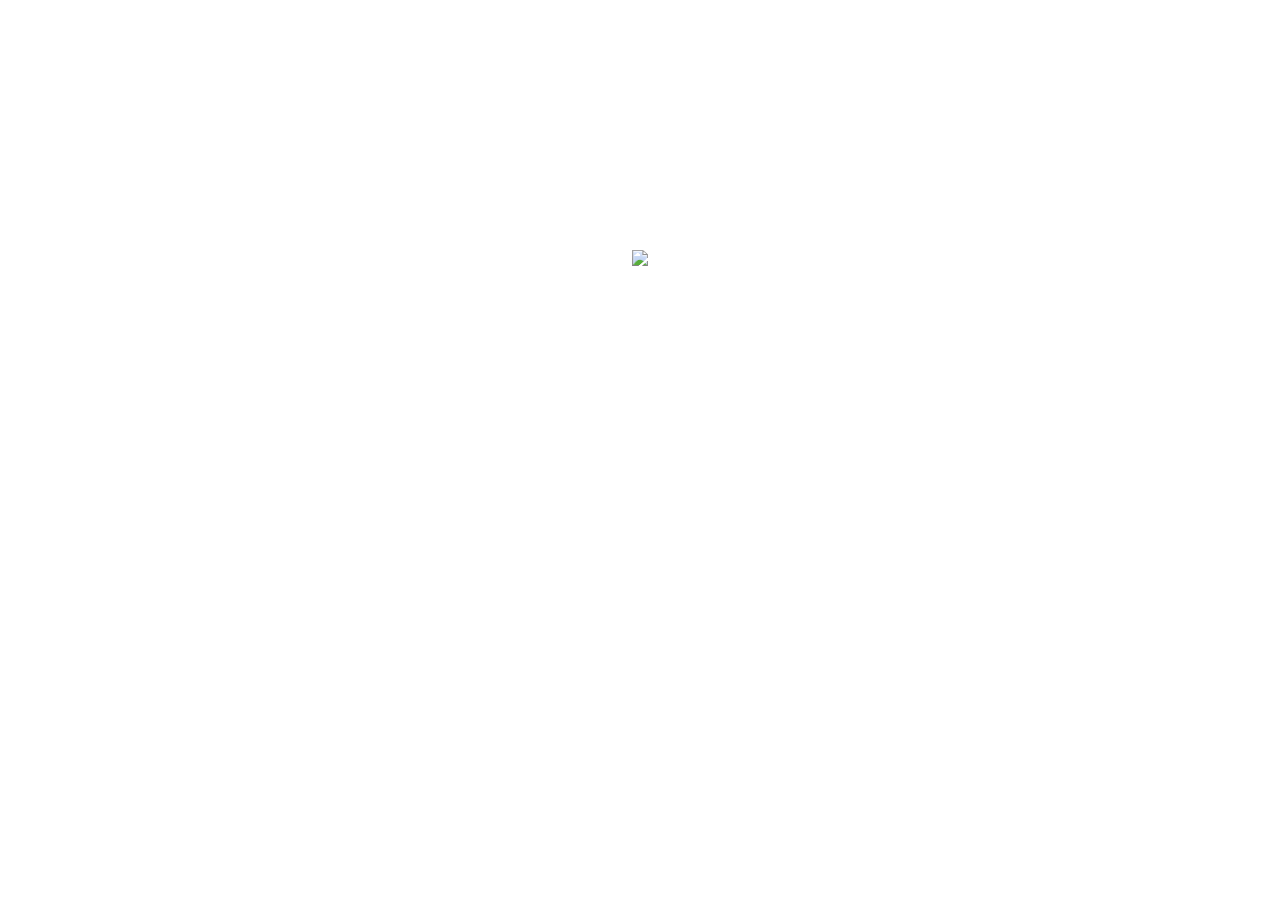
==== index.html @ a69858ee "first commit" ====
<!DOCTYPE html>
<html lang="en">
<head>
    <meta charset="UTF-8">
    <meta name="viewport" content="width=device-width, initial-scale=1.0">
    <link rel="stylesheet" href="css/main.css">
    <title>BRUSH FUN</title>
</head>
<body>
    <div class="loading" id="loading"><img src="https://cdn.discordapp.com/attachments/1088373889660358736/1192471846063460362/IMG_0077.png?ex=65a932f3&is=6596bdf3&hm=07486378804364871a6a427006339bbf313706fef27ee200a79edc71bc54ffe8&"></div>
    <div id="content" >
        <div class="header-problem"><h1>ปัญหาของคุณคืออะไร</h1></div>
            <div class="your-problem">
                <a>
                    <img src="https://cdn.discordapp.com/attachments/1088373889660358736/1192462396325900378/IMG_0041.png?ex=65a92a26&is=6596b526&hm=d64ff0628dbfae99e024126a16162a63efa6231f44b8fd36b2950ebf985c5ce8&">
                </a>
                <a>
                    <img src="https://cdn.discordapp.com/attachments/1088373889660358736/1192477947324543107/IMG_0078.png?ex=65a938a1&is=6596c3a1&hm=fb9851c90feb53760715f77eee7cbe23faeafa4de25cb05e365fea3caf436f2d&">
                </a>
            </div>
        </div>
    </div>
    <script src="js/index.js"></script>
</body>
</html>
---- css/main.css ----
.loading {
    background-color: white;
    z-index: 99999;
    display: flex;
    justify-content: center;
    align-items: center;
    height: 500px;
}
.header-problem {
    display: flex;
    justify-content: center;
    align-items: center;
    height: 200px;
    border: 3px solid green;
}

.btn {
    grid-row: auto;
}

.your-problem {
    display: flex;
    width: 500px;
}

.your-problem a {
    margin: 100px;
}
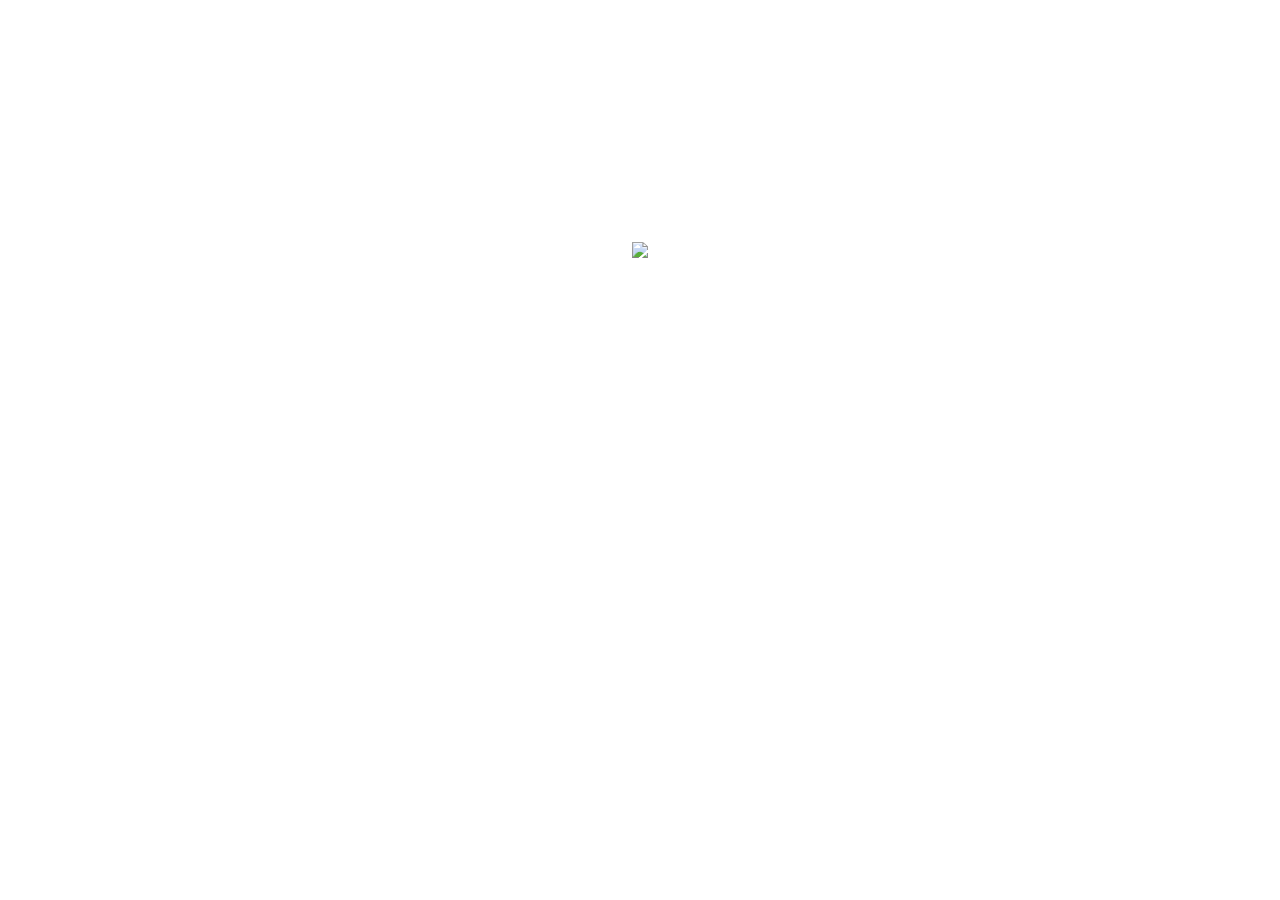
==== commit 4f63e17b: "style" ====
--- a/index.html
+++ b/index.html
@@ -3,19 +3,25 @@
 <head>
     <meta charset="UTF-8">
     <meta name="viewport" content="width=device-width, initial-scale=1.0">
+    <link rel="preconnect" href="https://fonts.googleapis.com">
+    <link rel="preconnect" href="https://fonts.gstatic.com" crossorigin>
+    <link href="https://fonts.googleapis.com/css2?family=Poppins:wght@300&display=swap" rel="stylesheet">
     <link rel="stylesheet" href="css/main.css">
-    <title>BRUSH FUN</title>
+    <title>BRUSH-FUN</title>
 </head>
 <body>
     <div class="loading" id="loading"><img src="https://cdn.discordapp.com/attachments/1088373889660358736/1192471846063460362/IMG_0077.png?ex=65a932f3&is=6596bdf3&hm=07486378804364871a6a427006339bbf313706fef27ee200a79edc71bc54ffe8&"></div>
-    <div id="content" >
+    <div id="content">
+        <div class="header"><img src="https://cdn.discordapp.com/attachments/1088373889660358736/1192471846063460362/IMG_0077.png"><h1>BrushFun</h1></div>
         <div class="header-problem"><h1>ปัญหาของคุณคืออะไร</h1></div>
             <div class="your-problem">
-                <a>
+                <a href="pages/fan-lung.html">
                     <img src="https://cdn.discordapp.com/attachments/1088373889660358736/1192462396325900378/IMG_0041.png?ex=65a92a26&is=6596b526&hm=d64ff0628dbfae99e024126a16162a63efa6231f44b8fd36b2950ebf985c5ce8&">
+                    <p>ฟันเหลือง</p>
                 </a>
-                <a>
+                <a href="pages/pak-men.html">
                     <img src="https://cdn.discordapp.com/attachments/1088373889660358736/1192477947324543107/IMG_0078.png?ex=65a938a1&is=6596c3a1&hm=fb9851c90feb53760715f77eee7cbe23faeafa4de25cb05e365fea3caf436f2d&">
+                    <p>ปากเหม็น</p>
                 </a>
             </div>
         </div>
--- a/css/main.css
+++ b/css/main.css
@@ -1,3 +1,7 @@
+body {
+    margin: 0;
+    padding: 0;
+}
 .loading {
     background-color: white;
     z-index: 99999;
@@ -6,12 +10,29 @@
     align-items: center;
     height: 500px;
 }
+.header {
+    display: flex;
+    background-color: rgb(181, 213, 214);
+    color: white;
+    justify-content: center;
+    font-family: 'Poppins', sans-serif;
+}
+.header img{
+    height: 60px;
+    width: 75px;
+    margin: 10px;
+}
 .header-problem {
+    margin: 20px;
     display: flex;
     justify-content: center;
     align-items: center;
-    height: 200px;
+    height: 100px;
     border: 3px solid green;
+    border-radius: 1vh;
+    box-shadow: 2px 2px 8px 4px rgba(0, 0, 0, 0.2);
+    background-color: green;
+    color: white;
 }
 
 .btn {
@@ -20,9 +41,25 @@
 
 .your-problem {
     display: flex;
+    position: relative;
     width: 500px;
+    left: 150px;
 }
 
 .your-problem a {
-    margin: 100px;
+    margin: 50px;
+    width: 500px;
+    text-decoration: none;
+    color: black;
 }
+.your-problem a img {
+    border: 3px solid black;
+    border-radius: 1vh;
+    box-shadow: 2px 2px 8px 4px rgba(0, 0, 0, 0.2);
+}
+
+.your-problem a p {
+    position: relative;
+    top: 20px;
+    left: 185px;    
+}